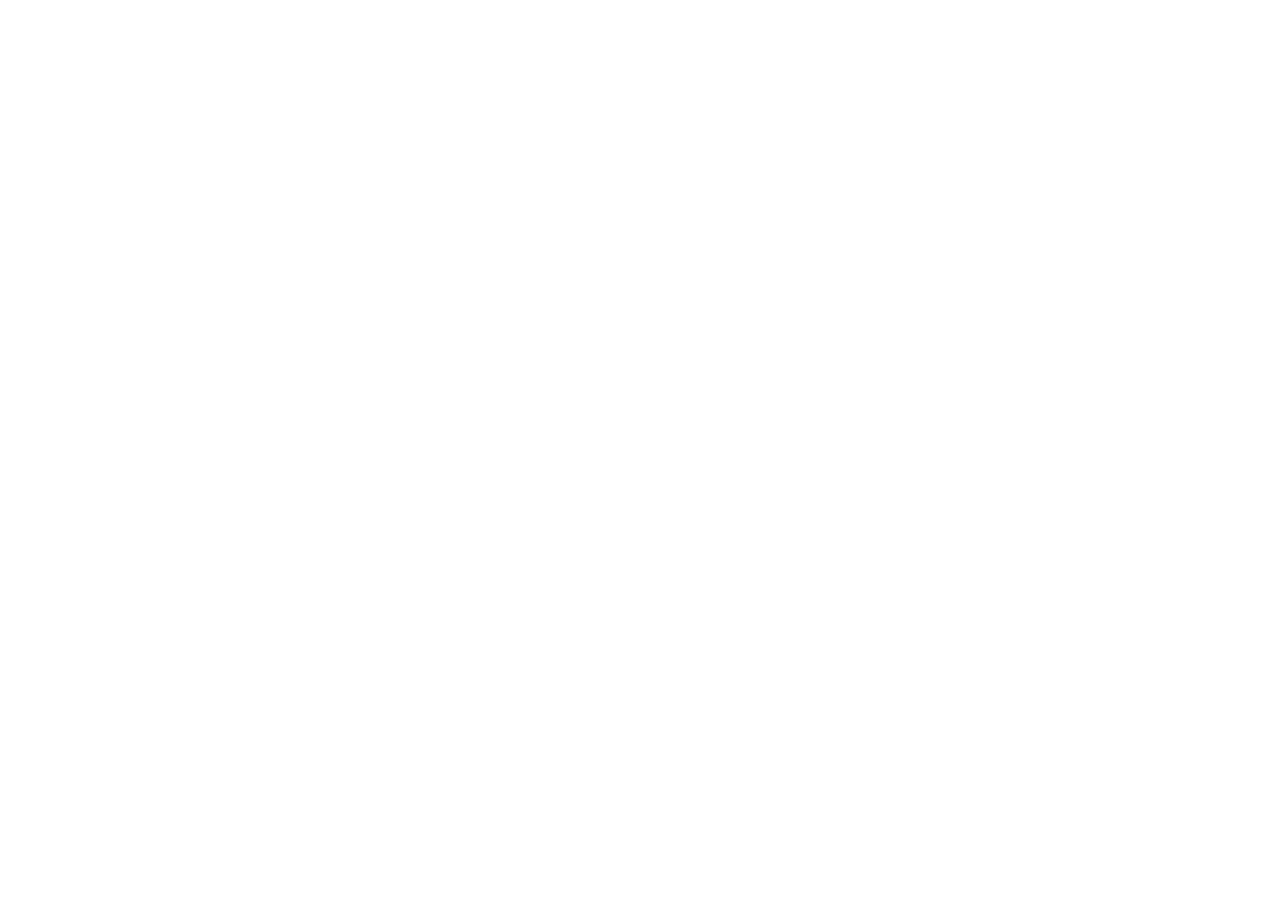
==== index.html @ b0dd4366 "initial commit" ====
<!DOCTYPE html>
<!--[if lt IE 7]>      <html class="no-js lt-ie9 lt-ie8 lt-ie7"> <![endif]-->
<!--[if IE 7]>         <html class="no-js lt-ie9 lt-ie8"> <![endif]-->
<!--[if IE 8]>         <html class="no-js lt-ie9"> <![endif]-->
<!--[if gt IE 8]>      <html class="no-js"> <!--<![endif]-->
<html>
    <head>
        <meta charset="utf-8">
        <meta http-equiv="X-UA-Compatible" content="IE=edge">
        <title></title>
        <meta name="description" content="">
        <meta name="viewport" content="width=device-width, initial-scale=1">
        <link rel="stylesheet" href="">
    </head>
    <body>
        <!--[if lt IE 7]>
            <p class="browsehappy">You are using an <strong>outdated</strong> browser. Please <a href="#">upgrade your browser</a> to improve your experience.</p>
        <![endif]-->
        
        <script src="" async defer></script>
    </body>
</html>
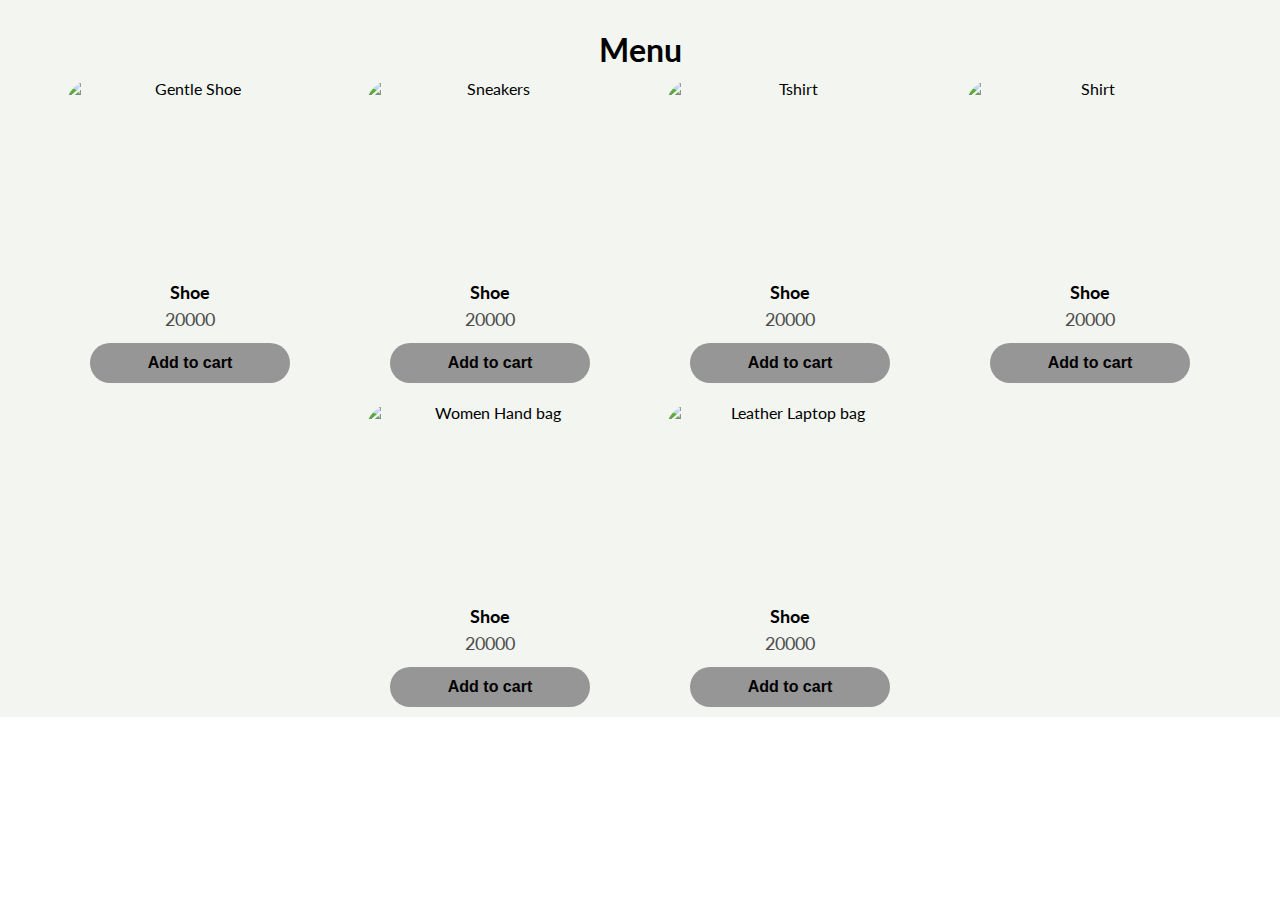
==== commit 347923e4: "Added shopping items" ====
--- a/index.html
+++ b/index.html
@@ -1,22 +1,79 @@
 <!DOCTYPE html>
-<!--[if lt IE 7]>      <html class="no-js lt-ie9 lt-ie8 lt-ie7"> <![endif]-->
-<!--[if IE 7]>         <html class="no-js lt-ie9 lt-ie8"> <![endif]-->
-<!--[if IE 8]>         <html class="no-js lt-ie9"> <![endif]-->
-<!--[if gt IE 8]>      <html class="no-js"> <!--<![endif]-->
 <html>
     <head>
         <meta charset="utf-8">
         <meta http-equiv="X-UA-Compatible" content="IE=edge">
-        <title></title>
-        <meta name="description" content="">
+        <title>Shopping cart</title>
+        <meta name="description" content="Shopping cart">
         <meta name="viewport" content="width=device-width, initial-scale=1">
-        <link rel="stylesheet" href="">
+        <link rel="preconnect" href="https://fonts.googleapis.com">
+<link rel="preconnect" href="https://fonts.gstatic.com" crossorigin>
+<link href="https://fonts.googleapis.com/css2?family=Lato:ital,wght@0,100;0,300;0,400;0,700;0,900;1,100;1,300;1,400;1,700;1,900&display=swap" rel="stylesheet">
+        <link rel="stylesheet" href="style.css">
     </head>
     <body>
-        <!--[if lt IE 7]>
-            <p class="browsehappy">You are using an <strong>outdated</strong> browser. Please <a href="#">upgrade your browser</a> to improve your experience.</p>
-        <![endif]-->
+        <main>
+            <h1>Menu</h1>
+            <div class="container">
+                <div id="menu">
+                    <div class="product">
+                        <div class="content">
+                            <img src="https://media.istockphoto.com/id/95001296/photo/leather-shoes.jpg?s=612x612&w=0&k=20&c=dwe7iuURKPzB2NIcCoqtkNFDlkoA_ZtOXfGXiGRBwEo=" alt="Gentle Shoe">
+                            <span class="name">Shoe</span> 
+                            <span class="price">20000</span>
+                        </div>
+                        <button type="submit" id="btn" class="btn">Add to cart</button>
+                    </div>
+
+                    <div class="product">
+                        <div class="content">
+                            <img src="https://images.pexels.com/photos/1464625/pexels-photo-1464625.jpeg?auto=compress&cs=tinysrgb&w=1260&h=750&dpr=2" alt="Sneakers">
+                            <span class="name">Shoe</span> 
+                            <span class="price">20000</span>
+                        </div>
+                        <button type="submit" id="btn" class="btn">Add to cart</button>
+                    </div>
+
+                    <div class="product">
+                        <div class="content">
+                            <img src="https://lp2.hm.com/hmgoepprod?set=quality%5B79%5D%2Csource%5B%2Fdd%2Fcf%2Fddcfe4e1b1313da86b059e70a1422ec4927aece3.jpg%5D%2Corigin%5Bdam%5D%2Ccategory%5Bmen_tshirtstanks_shortsleeve%5D%2Ctype%5BDESCRIPTIVESTILLLIFE%5D%2Cres%5Bm%5D%2Chmver%5B2%5D&call=url[file:/product/main]" alt="Tshirt">
+                            <span class="name">Shoe</span> 
+                            <span class="price">20000</span>
+                        </div>
+                        <button type="submit" id="btn" class="btn">Add to cart</button>
+                    </div>
+
+                    <div class="product">
+                        <div class="content">
+                            <img src="https://encrypted-tbn0.gstatic.com/images?q=tbn:ANd9GcRUBJun7wTGEr51v2Fm2H_oxu7fSc_wsBizew&usqp=CAU" alt="Shirt">
+                            <span class="name">Shoe</span> 
+                            <span class="price">20000</span>
+                        </div>
+                        <button type="submit" id="btn" class="btn">Add to cart</button>
+                    </div>
+
+                    <div class="product">
+                        <div class="content">
+                            <img src="https://images.pexels.com/photos/45981/pexels-photo-45981.jpeg?auto=compress&cs=tinysrgb&w=600&lazy=load" alt="Women Hand bag">
+                            <span class="name">Shoe</span> 
+                            <span class="price">20000</span>
+                        </div>
+                        <button type="submit" id="btn" class="btn">Add to cart</button>
+                    </div>
+
+                    <div class="product">
+                        <div class="content">
+                            <img src="https://images.pexels.com/photos/1152077/pexels-photo-1152077.jpeg?auto=compress&cs=tinysrgb&w=1260&h=750&dpr=2" alt="Leather Laptop bag">
+                            <span class="name">Shoe</span> 
+                            <span class="price">20000</span>
+                        </div>
+                        <button type="submit" id="btn" class="btn">Add to cart</button>
+                    </div>
+                    
+                </div>
+            </div>            
+        </main>        
         
-        <script src="" async defer></script>
+        <script src="app.js" async defer></script>
     </body>
 </html>--- a/style.css
+++ b/style.css
@@ -0,0 +1,91 @@
+* {
+    margin: 0;
+    padding: 0;
+}
+
+html {
+    scroll-behavior: smooth;
+}
+
+body {
+    font-size: 16px;
+    font-family: "Lato", sans-serif;
+    font-weight: 400;
+    font-style: normal;
+}
+
+main {
+    width: 100%;
+    text-align: center;
+    background-color: #f2f5f0;
+}
+
+main h1 {
+    font-size: 2em;
+    padding-top: 30px;
+}
+
+.container {
+    width: 100%;    
+}
+
+#menu {
+    width: 100%;
+    background-color: #f2f5f0;
+    display: flex;
+    flex-wrap: wrap;
+    justify-content: center;
+}
+
+.product {
+    width: 280px;
+    height: fit-content;    
+    padding: 10px;
+}
+
+.content {
+    display: flex;
+    flex-direction: column;
+    align-items: center;
+    transition: transform 0.3s ease;
+}
+
+.product:hover .content {
+    transform: translateY(-10px);
+}
+
+.name {
+    font-size: 1.1em;
+    font-weight: bold;
+    padding: 3px;
+}
+
+.price {
+    font-size: 1.1em;
+    color: #4e4d4d;
+    padding: 3px;
+}
+
+.product img {
+    width: 250px;
+    height: 200px;
+    object-fit: cover;
+    border-radius: 30px;
+}
+
+.btn {
+    width: 200px;
+    height: 40px;
+    margin-top: 10px;
+    border-radius: 30px;
+    border: none;
+    font-size: 1em;
+    font-weight: bold;
+    background-color: #979696;
+    transition: background-color 0.3s ease, color 0.3s ease;
+}
+
+.btn:hover {
+    background-color: #000;
+    color: #f2f5f0;
+}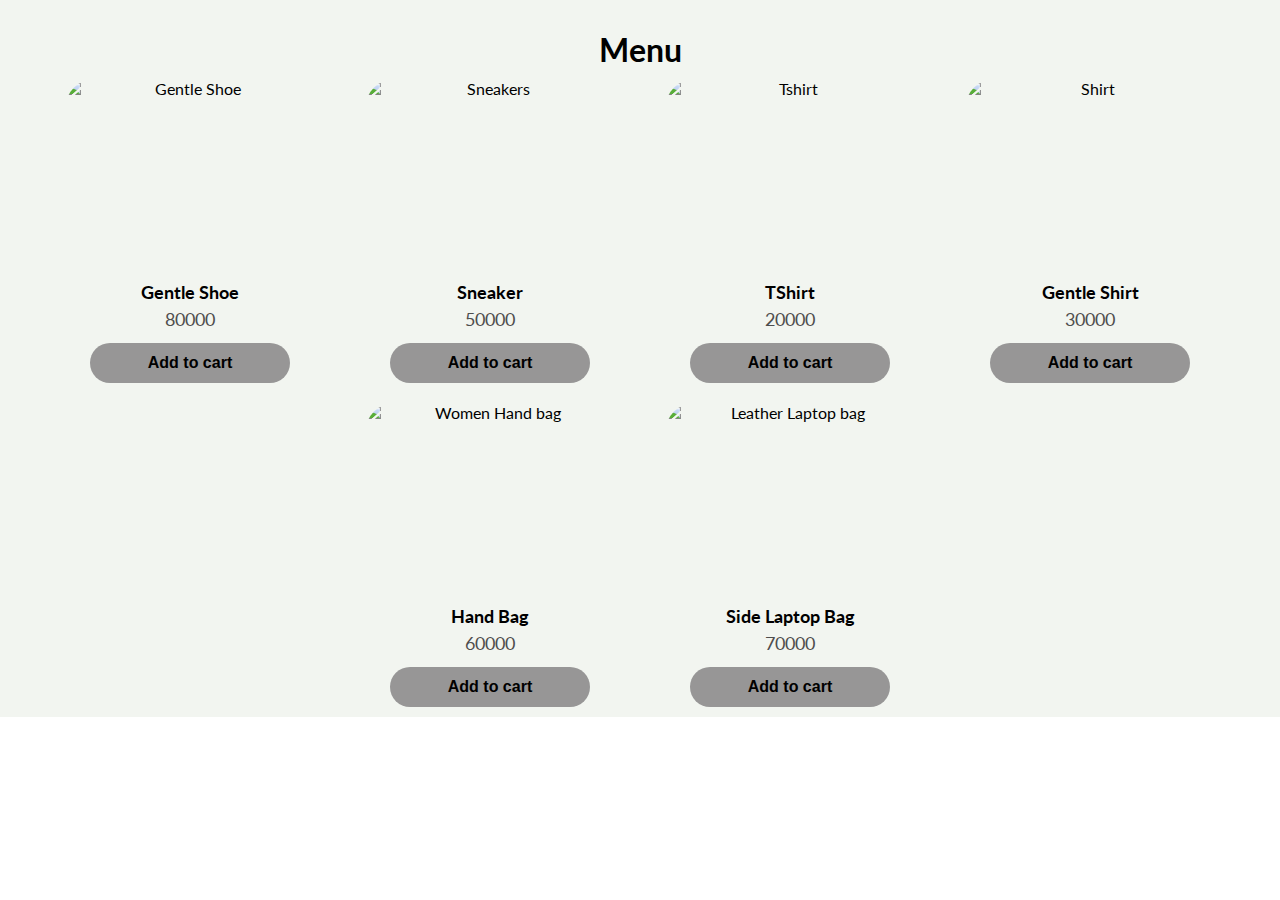
==== commit 98d8e3be: "initial commit" ====
--- a/index.html
+++ b/index.html
@@ -7,8 +7,8 @@
         <meta name="description" content="Shopping cart">
         <meta name="viewport" content="width=device-width, initial-scale=1">
         <link rel="preconnect" href="https://fonts.googleapis.com">
-<link rel="preconnect" href="https://fonts.gstatic.com" crossorigin>
-<link href="https://fonts.googleapis.com/css2?family=Lato:ital,wght@0,100;0,300;0,400;0,700;0,900;1,100;1,300;1,400;1,700;1,900&display=swap" rel="stylesheet">
+        <link rel="preconnect" href="https://fonts.gstatic.com" crossorigin>
+        <link href="https://fonts.googleapis.com/css2?family=Lato:ital,wght@0,100;0,300;0,400;0,700;0,900;1,100;1,300;1,400;1,700;1,900&display=swap" rel="stylesheet">
         <link rel="stylesheet" href="style.css">
     </head>
     <body>
@@ -19,8 +19,8 @@
                     <div class="product">
                         <div class="content">
                             <img src="https://media.istockphoto.com/id/95001296/photo/leather-shoes.jpg?s=612x612&w=0&k=20&c=dwe7iuURKPzB2NIcCoqtkNFDlkoA_ZtOXfGXiGRBwEo=" alt="Gentle Shoe">
-                            <span class="name">Shoe</span> 
-                            <span class="price">20000</span>
+                            <span class="name">Gentle Shoe</span> 
+                            <span class="price">80000</span>
                         </div>
                         <button type="submit" id="btn" class="btn">Add to cart</button>
                     </div>
@@ -28,8 +28,8 @@
                     <div class="product">
                         <div class="content">
                             <img src="https://images.pexels.com/photos/1464625/pexels-photo-1464625.jpeg?auto=compress&cs=tinysrgb&w=1260&h=750&dpr=2" alt="Sneakers">
-                            <span class="name">Shoe</span> 
-                            <span class="price">20000</span>
+                            <span class="name">Sneaker</span> 
+                            <span class="price">50000</span>
                         </div>
                         <button type="submit" id="btn" class="btn">Add to cart</button>
                     </div>
@@ -37,7 +37,7 @@
                     <div class="product">
                         <div class="content">
                             <img src="https://lp2.hm.com/hmgoepprod?set=quality%5B79%5D%2Csource%5B%2Fdd%2Fcf%2Fddcfe4e1b1313da86b059e70a1422ec4927aece3.jpg%5D%2Corigin%5Bdam%5D%2Ccategory%5Bmen_tshirtstanks_shortsleeve%5D%2Ctype%5BDESCRIPTIVESTILLLIFE%5D%2Cres%5Bm%5D%2Chmver%5B2%5D&call=url[file:/product/main]" alt="Tshirt">
-                            <span class="name">Shoe</span> 
+                            <span class="name">TShirt</span> 
                             <span class="price">20000</span>
                         </div>
                         <button type="submit" id="btn" class="btn">Add to cart</button>
@@ -46,8 +46,8 @@
                     <div class="product">
                         <div class="content">
                             <img src="https://encrypted-tbn0.gstatic.com/images?q=tbn:ANd9GcRUBJun7wTGEr51v2Fm2H_oxu7fSc_wsBizew&usqp=CAU" alt="Shirt">
-                            <span class="name">Shoe</span> 
-                            <span class="price">20000</span>
+                            <span class="name">Gentle Shirt</span> 
+                            <span class="price">30000</span>
                         </div>
                         <button type="submit" id="btn" class="btn">Add to cart</button>
                     </div>
@@ -55,8 +55,8 @@
                     <div class="product">
                         <div class="content">
                             <img src="https://images.pexels.com/photos/45981/pexels-photo-45981.jpeg?auto=compress&cs=tinysrgb&w=600&lazy=load" alt="Women Hand bag">
-                            <span class="name">Shoe</span> 
-                            <span class="price">20000</span>
+                            <span class="name">Hand Bag</span> 
+                            <span class="price">60000</span>
                         </div>
                         <button type="submit" id="btn" class="btn">Add to cart</button>
                     </div>
@@ -64,14 +64,17 @@
                     <div class="product">
                         <div class="content">
                             <img src="https://images.pexels.com/photos/1152077/pexels-photo-1152077.jpeg?auto=compress&cs=tinysrgb&w=1260&h=750&dpr=2" alt="Leather Laptop bag">
-                            <span class="name">Shoe</span> 
-                            <span class="price">20000</span>
+                            <span class="name">Side Laptop Bag</span> 
+                            <span class="price">70000</span>
                         </div>
                         <button type="submit" id="btn" class="btn">Add to cart</button>
                     </div>
                     
                 </div>
-            </div>            
+            </div>  
+            <div id="cart">
+
+            </div>          
         </main>        
         
         <script src="app.js" async defer></script>
--- a/style.css
+++ b/style.css
@@ -14,6 +14,7 @@
     font-style: normal;
 }
 
+  /* Main body */
 main {
     width: 100%;
     text-align: center;
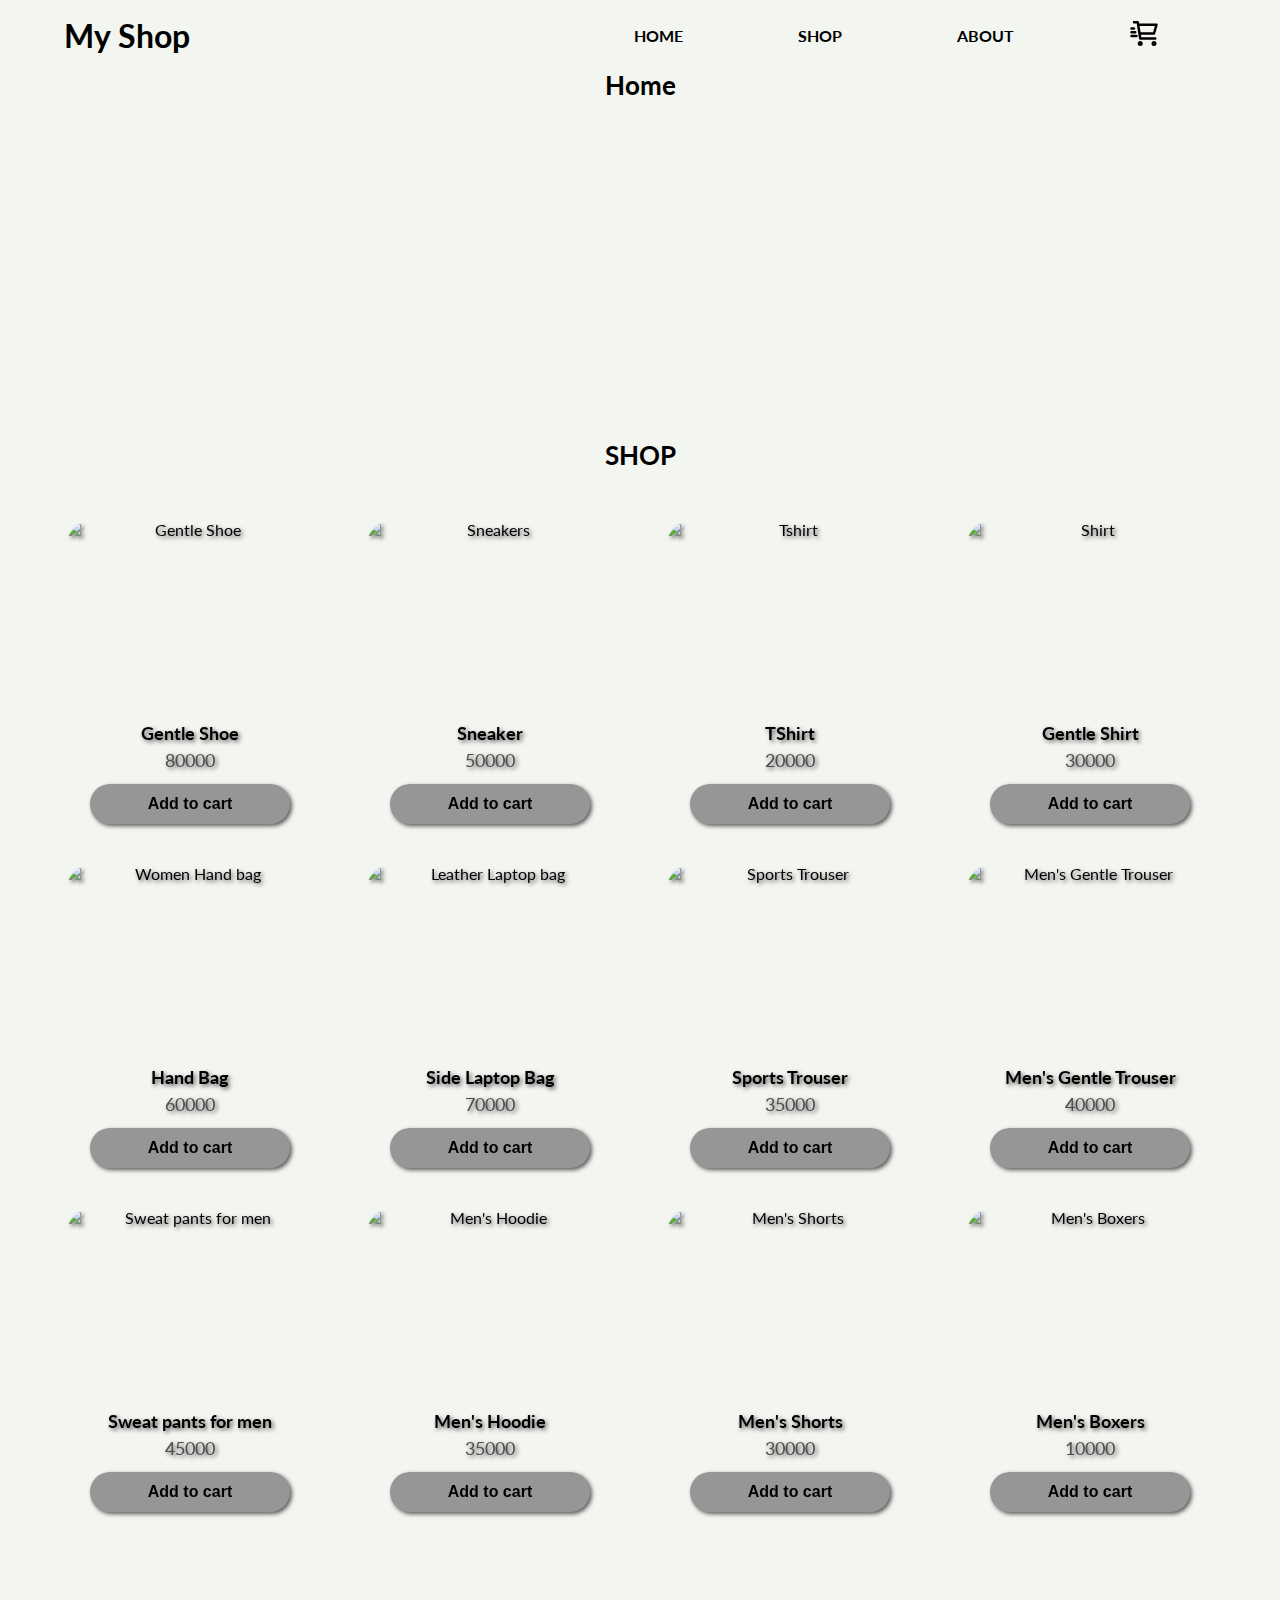
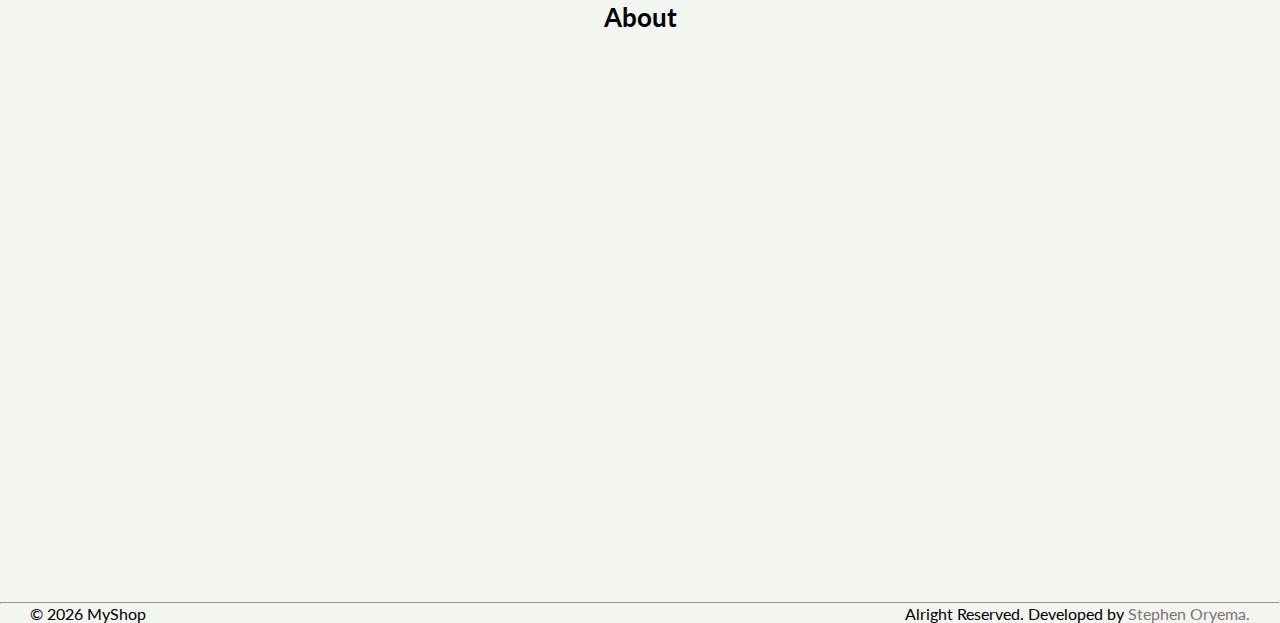
==== commit b4b73a08: "initial commit" ====
--- a/index.html
+++ b/index.html
@@ -12,8 +12,25 @@
         <link rel="stylesheet" href="style.css">
     </head>
     <body>
+        <header>
+            <a href="#">
+                <h1>My Shop</h1>
+            </a>
+            <nav>
+                <ul>
+                    <li><a href="#home">Home</a></li>
+                    <li><a href="#shop">Shop</a></li>
+                    <li><a href="#about">About</a></li>
+                    <li><a href="cart.html"><img src="images/cart-shopping-fast-svgrepo-com.svg" alt="Shopping Cart" id="cart-logo"></a></li>
+                </ul>
+            </nav>
+        </header>
         <main>
-            <h1>Menu</h1>
+            <section id="home">
+                <h1>Home</h1>
+            </section>
+            <section id="shop">
+                <h1 id="title">Shop</h1>
             <div class="container">
                 <div id="menu">
                     <div class="product">
@@ -36,7 +53,7 @@
 
                     <div class="product">
                         <div class="content">
-                            <img src="https://lp2.hm.com/hmgoepprod?set=quality%5B79%5D%2Csource%5B%2Fdd%2Fcf%2Fddcfe4e1b1313da86b059e70a1422ec4927aece3.jpg%5D%2Corigin%5Bdam%5D%2Ccategory%5Bmen_tshirtstanks_shortsleeve%5D%2Ctype%5BDESCRIPTIVESTILLLIFE%5D%2Cres%5Bm%5D%2Chmver%5B2%5D&call=url[file:/product/main]" alt="Tshirt">
+                            <img src="https://encrypted-tbn0.gstatic.com/images?q=tbn:ANd9GcTCMC3ecmlvhEZz794gW0ZSSQZ42uUqNUv3qOWPwxYLo5Wjdv0Y0bSYfC2Pb362YnKyWzA&usqp=CAU" alt="Tshirt">
                             <span class="name">TShirt</span> 
                             <span class="price">20000</span>
                         </div>
@@ -69,13 +86,79 @@
                         </div>
                         <button type="submit" id="btn" class="btn">Add to cart</button>
                     </div>
+
+                    <div class="product">
+                        <div class="content">
+                            <img src="https://encrypted-tbn0.gstatic.com/images?q=tbn:ANd9GcSctmv6Fu71hjjcAsKQCGtpNp01PK4ppFrtphWEbONCiWr7vNtXZoAlnK-tVqn8iVWqdb4&usqp=CAU" alt="Sports Trouser">
+                            <span class="name">Sports Trouser</span> 
+                            <span class="price">35000</span>
+                        </div>
+                        <button type="submit" id="btn" class="btn">Add to cart</button>
+                    </div>
+
+                    <div class="product">
+                        <div class="content">
+                            <img src="https://encrypted-tbn0.gstatic.com/images?q=tbn:ANd9GcRc_FccMxRA_VoHRPsb6cYcEsSt-iVpShY9jg&usqp=CAU" alt="Men's Gentle Trouser">
+                            <span class="name">Men's Gentle Trouser</span> 
+                            <span class="price">40000</span>
+                        </div>
+                        <button type="submit" id="btn" class="btn">Add to cart</button>
+                    </div>
+
+                    <div class="product">
+                        <div class="content">
+                            <img src="https://encrypted-tbn0.gstatic.com/images?q=tbn:ANd9GcQu2zQRPgCaWMhx92bjV1mGgveylIexXu4BfobTs7_-Kwboa0N39dXYC_NOu3dsA5xP3tI&usqp=CAU" alt="Sweat pants for men">
+                            <span class="name">Sweat pants for men</span> 
+                            <span class="price">45000</span>
+                        </div>
+                        <button type="submit" id="btn" class="btn">Add to cart</button>
+                    </div>
+
+                    <div class="product">
+                        <div class="content">
+                            <img src="https://i5.walmartimages.com/seo/adviicd-Men-s-Fashion-Hoodies-Sweatshirts-Alt-Hoodie-Mens-Fall-Winter-Leisure-Travel-Plus-Size-Solid-Color-Loose-Hooded-Giant-Sweatshirt-Blanket_edcb2f0e-583d-4635-b261-2583cfa07993.4f537d88ce154f72c0a44917578dce6d.jpeg" alt="Men's Hoodie">
+                            <span class="name">Men's Hoodie</span> 
+                            <span class="price">35000</span>
+                        </div>
+                        <button type="submit" id="btn" class="btn">Add to cart</button>
+                    </div>
+
+                    <div class="product">
+                        <div class="content">
+                            <img src="https://encrypted-tbn0.gstatic.com/images?q=tbn:ANd9GcR13PQmZKAmXLnXtDsiFpa1T76lN-msSeHRCEO3bQ6cFKCVfIm8-s2bARSCpwzgHEVxt2U&usqp=CAU" alt="Men's Shorts">
+                            <span class="name">Men's Shorts</span> 
+                            <span class="price">30000</span>
+                        </div>
+                        <button type="submit" id="btn" class="btn">Add to cart</button>
+                    </div>
+
+                    <div class="product">
+                        <div class="content">
+                            <img src="https://encrypted-tbn0.gstatic.com/images?q=tbn:ANd9GcQV1S6twKKXwKZhdrloLHbFe3uY3zYwjWJ00A&usqp=CAU" alt="Men's Boxers">
+                            <span class="name">Men's Boxers</span> 
+                            <span class="price">10000</span>
+                        </div>
+                        <button type="submit" id="btn" class="btn">Add to cart</button>
+                    </div>
                     
                 </div>
-            </div>  
-            <div id="cart">
-
-            </div>          
-        </main>        
+            </div>           
+            </section>
+            <section id="about">
+                <h1>About</h1>
+            </section>
+        </main>  
+        <hr> 
+        <footer>
+            <div>
+                <span>&copy; </span>
+                <span id="year"></span>
+            </div>
+            <div>
+                <span>Alright Reserved.</span>
+                <span>Developed by <a href="http://oryemasteph.netlify.app" target="_blank">Stephen Oryema.</a></span>
+            </div>
+        </footer>     
         
         <script src="app.js" async defer></script>
     </body>
--- a/style.css
+++ b/style.css
@@ -12,18 +12,85 @@
     font-family: "Lato", sans-serif;
     font-weight: 400;
     font-style: normal;
+    width: 100%;
+}
+
+header{
+    width: 100%;
+    height: 70px;
+    display: flex;
+    justify-content: space-around;
+    align-items: center;
+    position: fixed;
+    z-index: 99;
+    opacity: 1;
+    background-color: #f2f5f0;
+}
+
+header > a{
+    width: 30%;
+    text-align: left;
+    text-decoration: none;
+    color: #000;
+    cursor: pointer;
+}
+
+nav{
+    width: 50%;  
+    float: right;  
+}
+
+ul{
+    display: flex;
+    justify-content: space-around;
+    align-items: center;
+    
+}
+
+ul li{
+    list-style: none;
+    cursor: pointer;
+}
+
+ul li a{
+    text-decoration: none;
+    font-size: 1em;
+    text-transform: uppercase;
+    font-weight: bold;
+    color: #000;
+}
+
+#cart-logo{
+    width: 30px;
+    height: 53px;
 }
 
   /* Main body */
+  /* Home */
+#home{
+    width: 100%;
+    height: 300px;
+    padding-top: 70px;    
+}
+
+#home h1{
+    font-size: 1.6em;
+}
+
+  /* Shop */
 main {
     width: 100%;
     text-align: center;
     background-color: #f2f5f0;
 }
 
-main h1 {
-    font-size: 2em;
-    padding-top: 30px;
+main #title {
+    font-size: 1.6em;
+    padding-top: 70px;
+    padding-bottom: 30px;
+    text-transform: uppercase;
+    font-weight: bold;
+    text-align: center;
 }
 
 .container {
@@ -41,7 +108,8 @@
 .product {
     width: 280px;
     height: fit-content;    
-    padding: 10px;
+    padding: 20px 10px; 
+    filter: drop-shadow(2px 2px 2px #585858);
 }
 
 .content {
@@ -49,10 +117,12 @@
     flex-direction: column;
     align-items: center;
     transition: transform 0.3s ease;
+    
 }
 
 .product:hover .content {
     transform: translateY(-10px);
+    cursor: pointer;
 }
 
 .name {
@@ -82,6 +152,7 @@
     border: none;
     font-size: 1em;
     font-weight: bold;
+    cursor: pointer;
     background-color: #979696;
     transition: background-color 0.3s ease, color 0.3s ease;
 }
@@ -89,4 +160,68 @@
 .btn:hover {
     background-color: #000;
     color: #f2f5f0;
+}
+
+/* About */
+#about{
+    width: 100%;
+    height: 600px;
+    padding-top: 70px;    
+}
+
+#about h1{
+    font-size: 1.6em;
+}
+
+/* Cart */
+.cart-img{
+    width: 100px;
+    height: 100px;
+}
+
+
+/* Footer */
+footer{
+    width: 100%;
+    height: fit-content;
+    display: flex;
+    justify-content: space-between;
+    align-items: center;
+    background-color: #f2f5f0;
+}
+
+footer div{
+    padding: 0 30px;
+}
+
+footer div span a{
+    text-decoration: none;
+    color: #7e7373;
+    cursor: pointer;
+}
+
+footer > div > span a:hover{
+    color: #000;
+}
+
+/* Media Query */
+@media screen and (max-width: 600px) {
+    .product {
+        width: 350px;
+    }
+
+    .product img {
+        width: 100%;
+        height: 250px;
+    }
+
+    footer{
+        display: flex;
+        flex-direction: column;
+        align-items: center;
+    }
+
+    footer div{
+        padding: 10px;
+    }
 }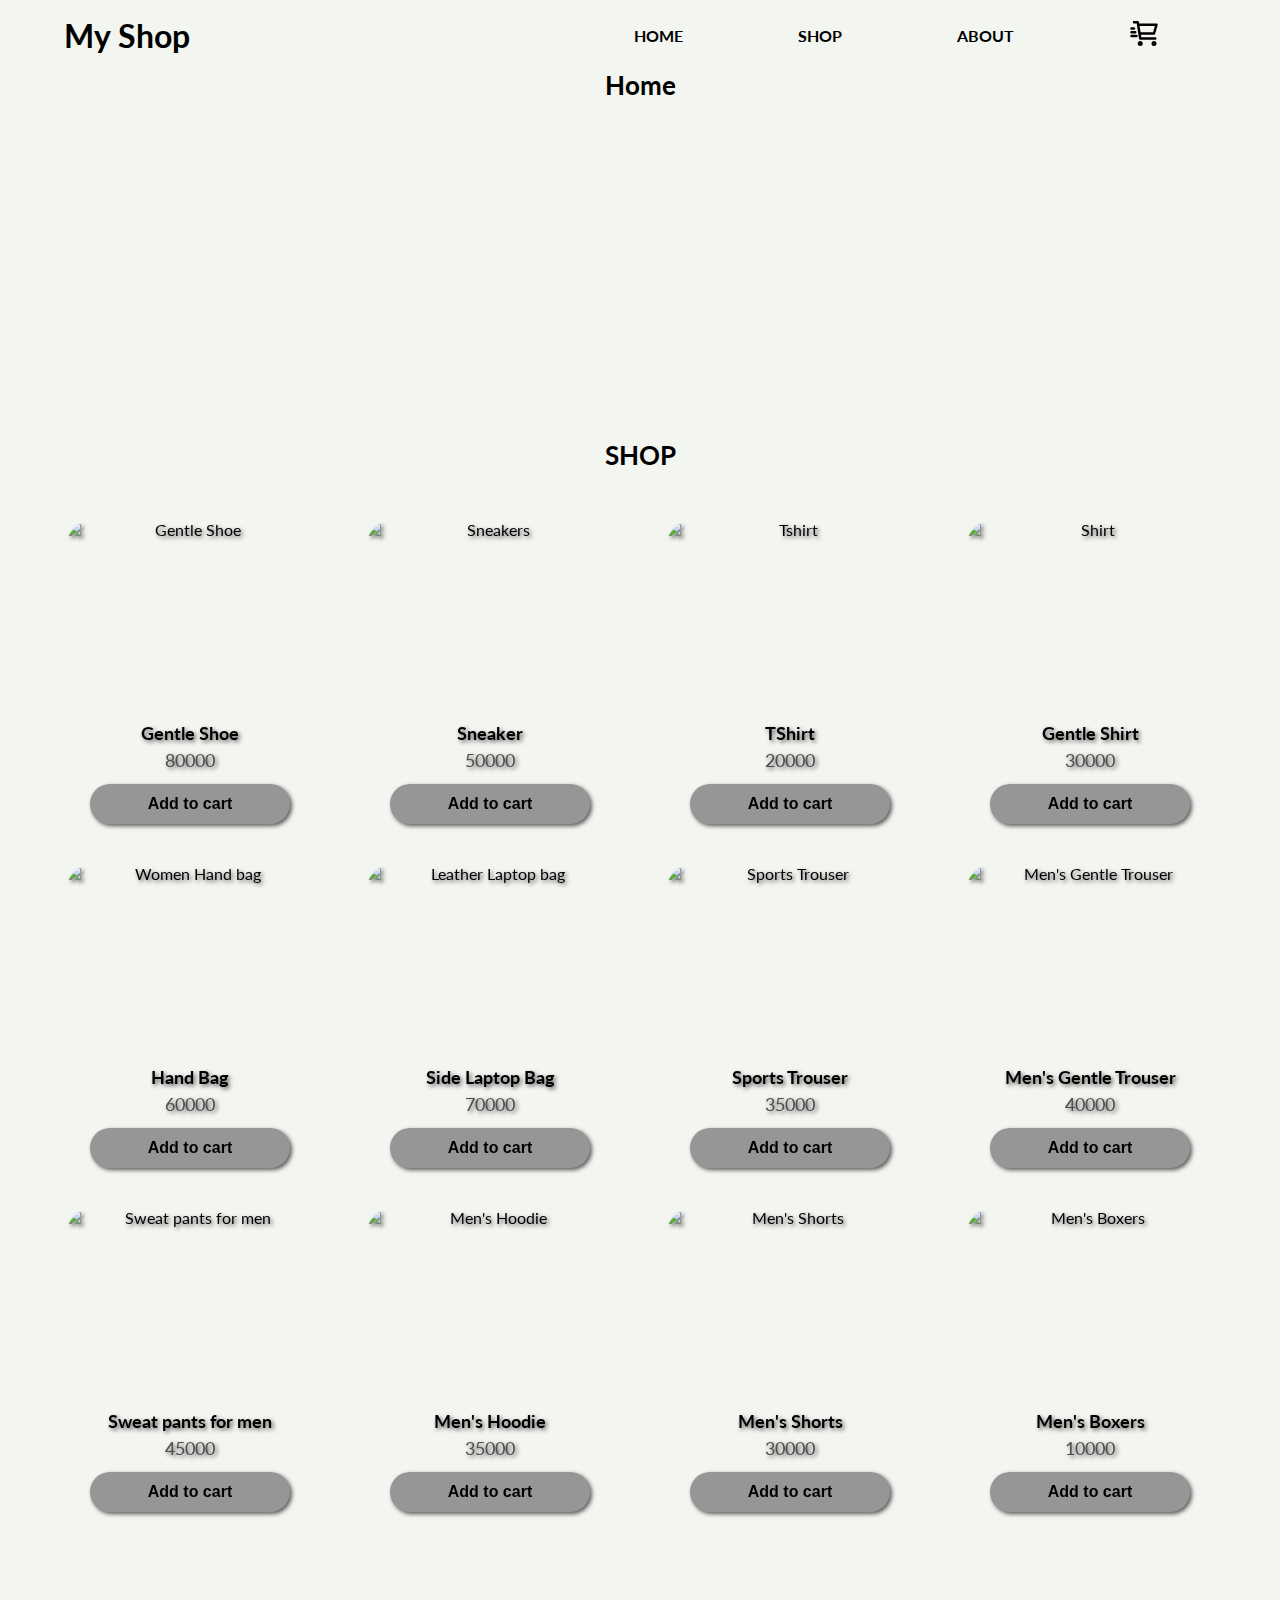
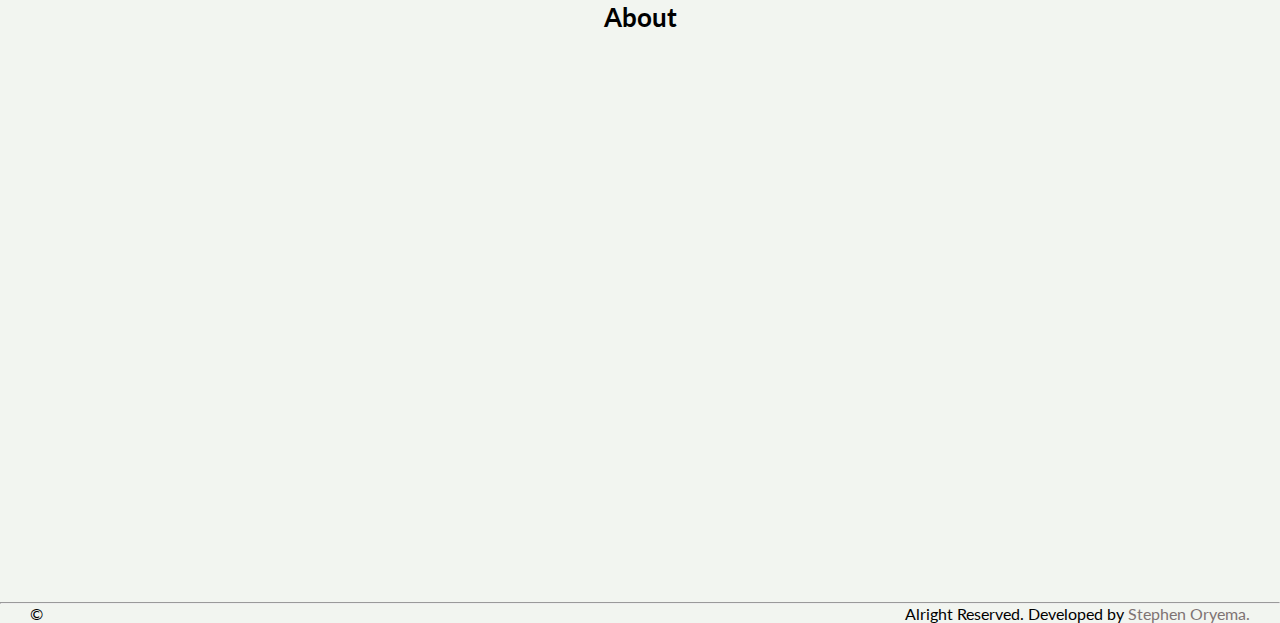
==== commit 596241a9: "initial commit" ====
--- a/index.html
+++ b/index.html
@@ -39,7 +39,7 @@
                             <span class="name">Gentle Shoe</span> 
                             <span class="price">80000</span>
                         </div>
-                        <button type="submit" id="btn" class="btn">Add to cart</button>
+                        <button type="submit" class="btn">Add to cart</button>
                     </div>
 
                     <div class="product">
--- a/style.css
+++ b/style.css
@@ -174,6 +174,12 @@
 }
 
 /* Cart */
+
+#cart{
+    width: 800px;
+    height: 300px;
+    background-color: #f2f5f0;
+}
 .cart-img{
     width: 100px;
     height: 100px;
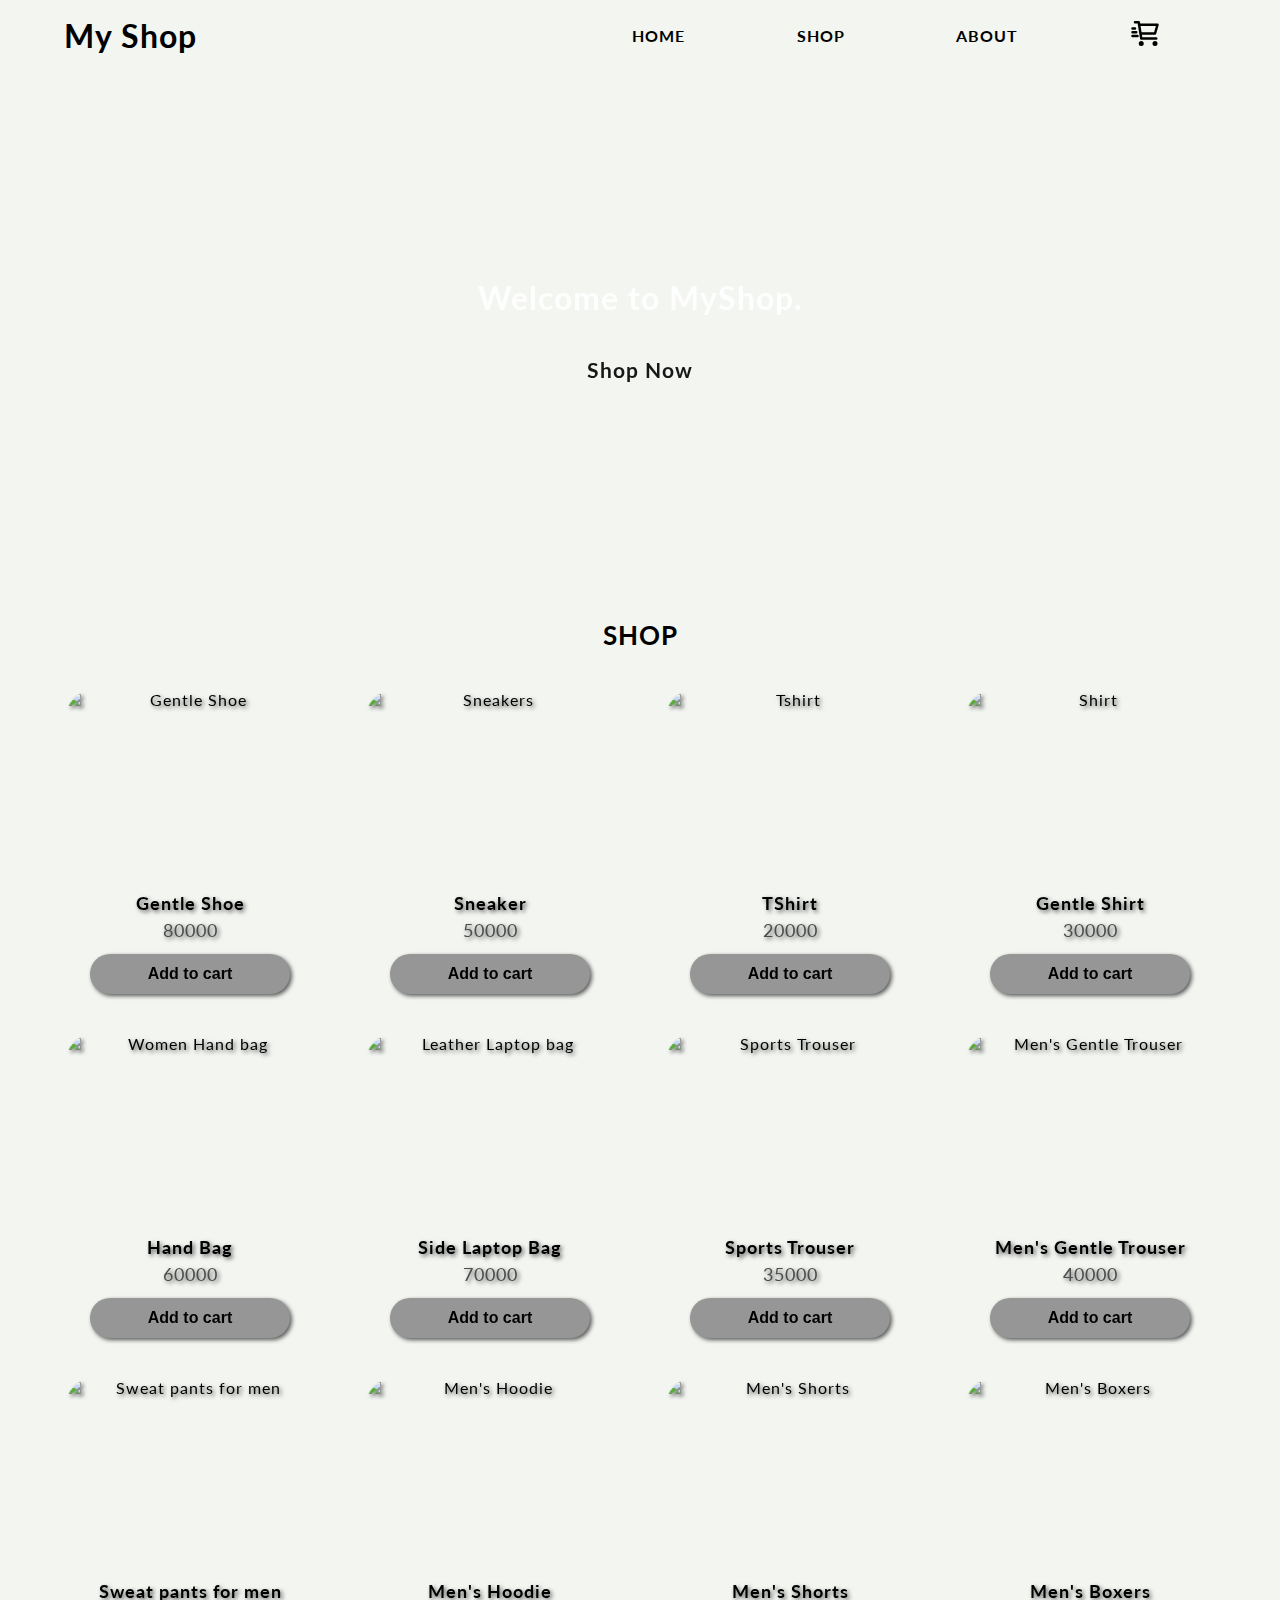
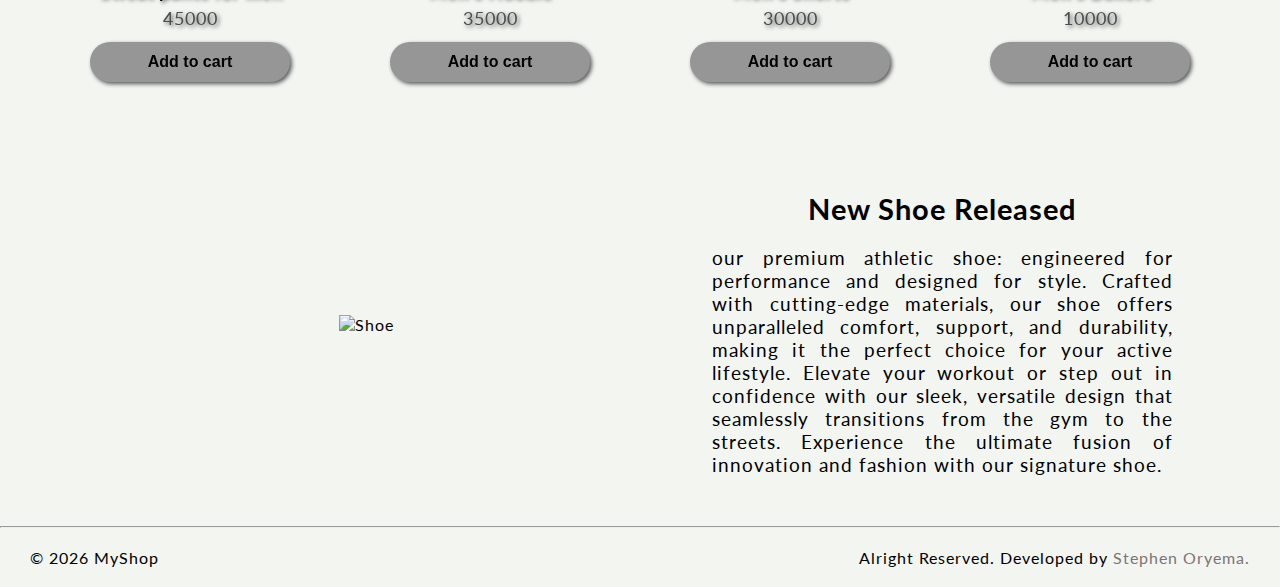
==== commit 50bd16e5: "Updated files" ====
--- a/index.html
+++ b/index.html
@@ -27,7 +27,8 @@
         </header>
         <main>
             <section id="home">
-                <h1>Home</h1>
+                <h1>Welcome to MyShop.</h1>
+                <a href="#shop" id="home-btn">Shop Now</a>
             </section>
             <section id="shop">
                 <h1 id="title">Shop</h1>
@@ -145,7 +146,24 @@
             </div>           
             </section>
             <section id="about">
-                <h1>About</h1>
+                <div class="about-container">
+                    <div class="about-img">
+                        <img src="https://images.pexels.com/photos/1464625/pexels-photo-1464625.jpeg?auto=compress&cs=tinysrgb&w=1260&h=750&dpr=2" alt="Shoe">
+                    </div>
+                    <div class="about-desc">
+                        <h2>New Shoe Released</h2>
+                        <p>
+                            our premium athletic shoe: engineered for performance
+                             and designed for style. Crafted with cutting-edge materials,
+                              our shoe offers unparalleled comfort, support, and durability,
+                               making it the perfect choice for your active lifestyle. 
+                               Elevate your workout or step out in confidence with our sleek,
+                                versatile design that seamlessly transitions from the gym to
+                                 the streets. Experience the ultimate fusion of innovation 
+                                 and fashion with our signature shoe.
+                        </p>
+                    </div>                   
+                </div>
             </section>
         </main>  
         <hr> 
--- a/style.css
+++ b/style.css
@@ -13,6 +13,7 @@
     font-weight: 400;
     font-style: normal;
     width: 100%;
+    letter-spacing: 1px;
 }
 
 header{
@@ -69,12 +70,43 @@
   /* Home */
 #home{
     width: 100%;
-    height: 300px;
-    padding-top: 70px;    
+    height: 500px;
+    padding-top: 70px;  
+    background: url(https://images.unsplash.com/photo-1557821552-17105176677c?q=80&w=1932&auto=format&fit=crop&ixlib=rb-4.0.3&ixid=M3wxMjA3fDB8MHxwaG90by1wYWdlfHx8fGVufDB8fHx8fA%3D%3D);
+    background-size: cover;
+    background-position: center;
+    opacity: 0.9; 
+    display: flex;
+    flex-direction: column;
+    justify-content: center;
+    align-items: center;
+
 }
 
 #home h1{
-    font-size: 1.6em;
+    font-size: 2em;
+    padding: 30px;
+    color: #fff;
+}
+
+#home a{
+    text-decoration: none;
+    font-size: 1.3em;
+    color: #000;
+    width: 150px;
+    text-align: center;
+    padding: 10px;
+    border-radius: 30px;
+    border: none;
+    font-weight: bold;
+    cursor: pointer;
+    background-color: #f2f5f0;
+    transition: background-color 0.3s ease, color 0.3s ease;
+}
+
+#home a:hover{
+    color: #fff;
+    background-color: #000;
 }
 
   /* Shop */
@@ -86,8 +118,8 @@
 
 main #title {
     font-size: 1.6em;
-    padding-top: 70px;
-    padding-bottom: 30px;
+    padding-top: 50px;
+    padding-bottom: 20px;
     text-transform: uppercase;
     font-weight: bold;
     text-align: center;
@@ -144,7 +176,7 @@
     border-radius: 30px;
 }
 
-.btn {
+.btn{
     width: 200px;
     height: 40px;
     margin-top: 10px;
@@ -165,26 +197,114 @@
 /* About */
 #about{
     width: 100%;
-    height: 600px;
-    padding-top: 70px;    
-}
-
-#about h1{
+    height: fit-content;
+    padding-top: 70px;  
+    padding-bottom: 50px;  
+}
+
+.about-container{
+    width: 90%;
+    height: fit-content;
+    display: flex;
+    flex-wrap: wrap;
+    margin: auto;
+}
+
+.about-img{
+    width: 45%;
+    margin: auto;
+}
+
+.about-img img{
+    width: 90%;
+}
+
+.about-desc{
+    width: 40%;
+    margin: auto;
+}
+
+.about-desc p{
+    text-align: justify;
+    font-size: 1.2em;
+}
+
+.about-desc h2{
+    text-align: center;
+    font-size: 1.8em;
+    padding: 20px;
+}
+
+
+/* Cart */
+
+#cart-container{
+    width: 60%;
+    margin: auto;
+    padding-top: 80px;
+    padding-bottom: 30px;
+    height: fit-content;
+    background-color: #fff;
+}
+
+#cart-container h1{
+    padding: 30px;
     font-size: 1.6em;
 }
 
-/* Cart */
-
 #cart{
-    width: 800px;
-    height: 300px;
-    background-color: #f2f5f0;
+    width: 100%;
+}
+
+.cart-item, .cart-title{
+    display: flex;
+    justify-content: space-around;
+    align-items: center;
+    padding: 10px;
+    margin-left: 0;
+}
+.cart-header{
+    font-size: 1.1em;
+    font-weight: bold;
 }
 .cart-img{
     width: 100px;
     height: 100px;
 }
 
+.cart-para{
+    font-size: 0.9em;
+    color: #000;
+}
+
+.qty{
+    width: 70px;
+}
+
+.delete-btn{
+    border: none;
+    width: 20px;
+    background: none;
+    cursor: pointer;
+}
+
+#order-btn{
+    width: 150px;
+    height: 30px;
+    margin-top: 10px;
+    border-radius: 30px;
+    border: none;
+    font-size: 1em;
+    font-weight: bold;
+    cursor: pointer;
+    background-color: #979696;
+    transition: background-color 0.3s ease, color 0.3s ease;
+}
+
+#order-btn:hover{
+    background-color: #000;
+    color: #f2f5f0;
+}
 
 /* Footer */
 footer{
@@ -194,6 +314,7 @@
     justify-content: space-between;
     align-items: center;
     background-color: #f2f5f0;
+    padding: 20px 0;
 }
 
 footer div{
@@ -212,6 +333,15 @@
 
 /* Media Query */
 @media screen and (max-width: 600px) {
+    ul li a{
+        font-size: 0.8em;
+    }
+    
+    #cart-logo{
+        width: 25px;
+        height: 30px;
+    }
+
     .product {
         width: 350px;
     }
@@ -220,6 +350,7 @@
         width: 100%;
         height: 250px;
     }
+
 
     footer{
         display: flex;
@@ -230,4 +361,46 @@
     footer div{
         padding: 10px;
     }
+}
+
+@media screen and (max-width: 900px) {
+    #cart-container{
+        width: 90%;
+        margin: auto;
+    }
+
+    .about-container{
+        width: 95%;
+        margin: auto;
+        height: fit-content;
+        display: flex;
+        flex-direction: column;
+    }
+
+    .about-img{
+        width: 90%;
+        margin: auto;
+    }
+    
+    .about-img img{
+        width: 100%;
+        margin: auto;
+    }
+    
+    .about-desc{
+        width: 90%;
+        margin: auto;
+    }
+    
+    .about-desc p{
+        text-align: justify;
+        font-size: 1.2em;
+    }
+    
+    .about-desc h2{
+        text-align: center;
+        font-size: 1.8em;
+        padding: 20px;
+    }
+
 }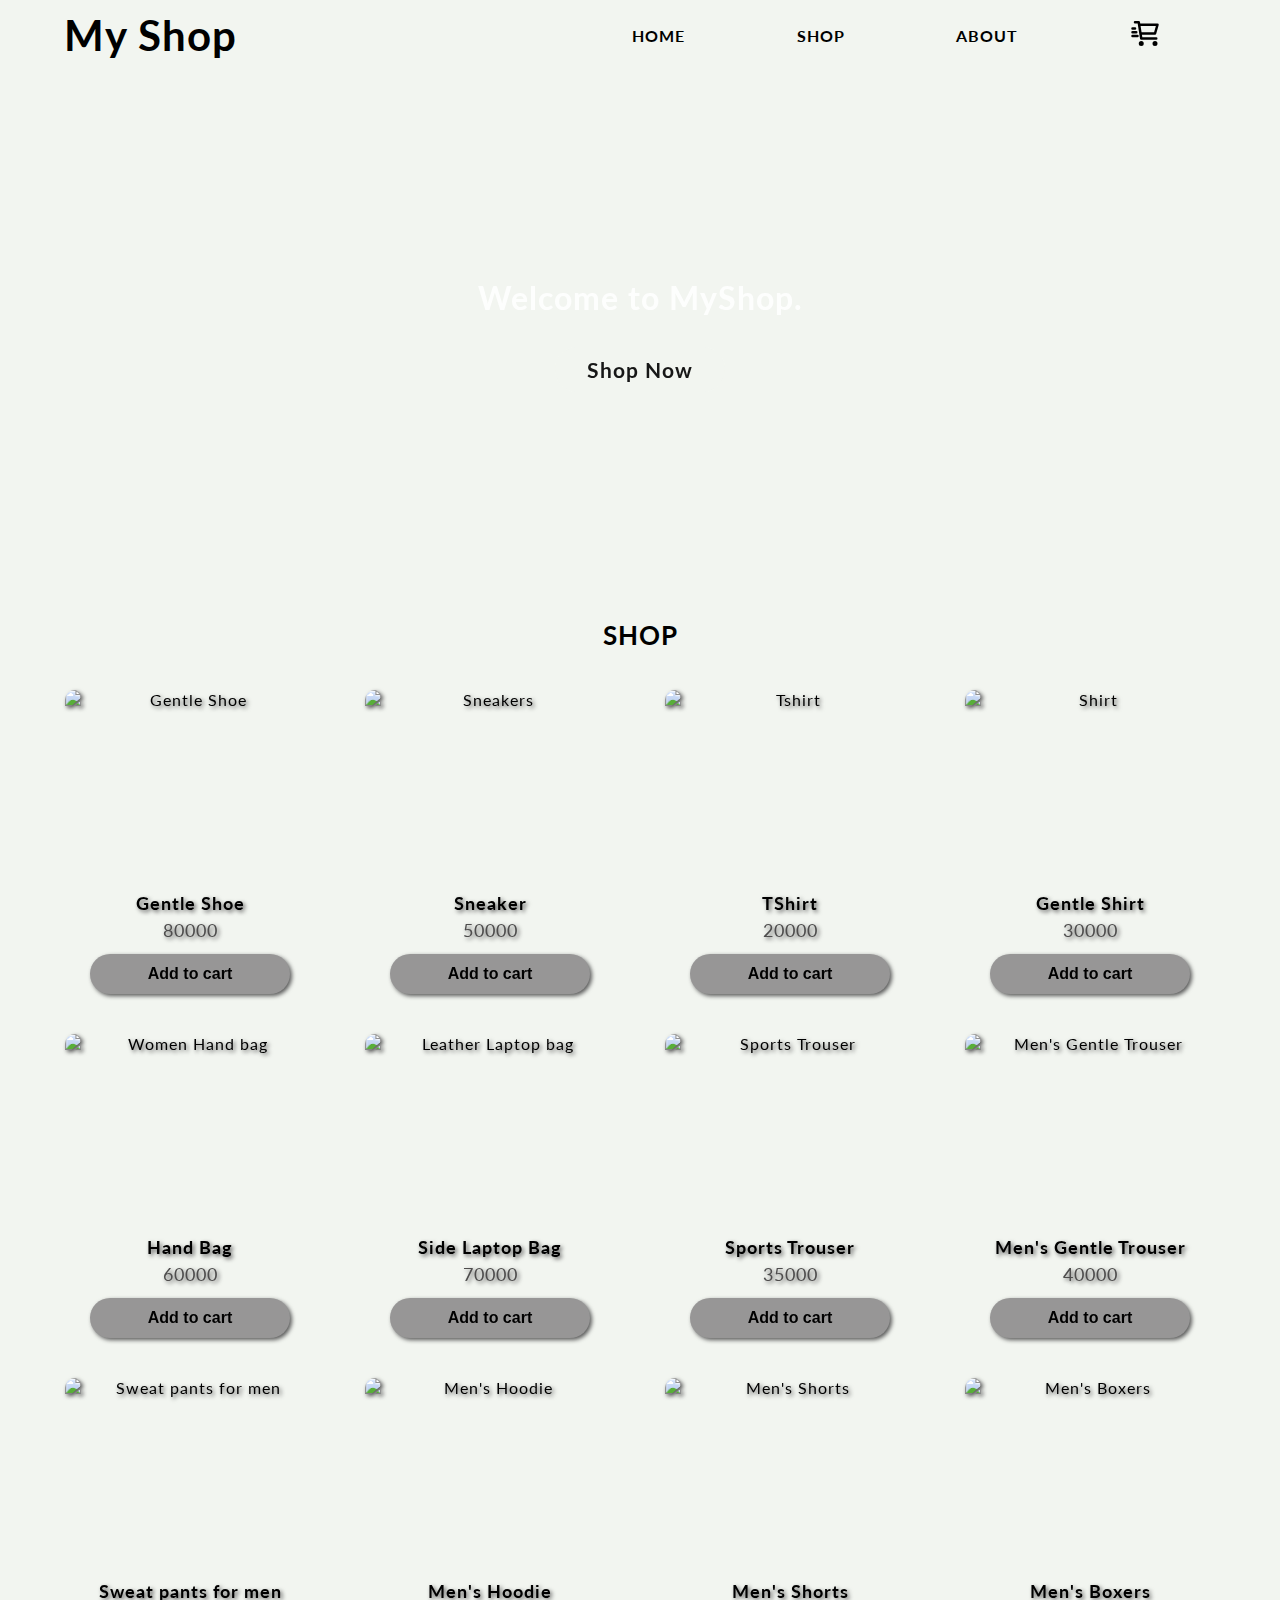
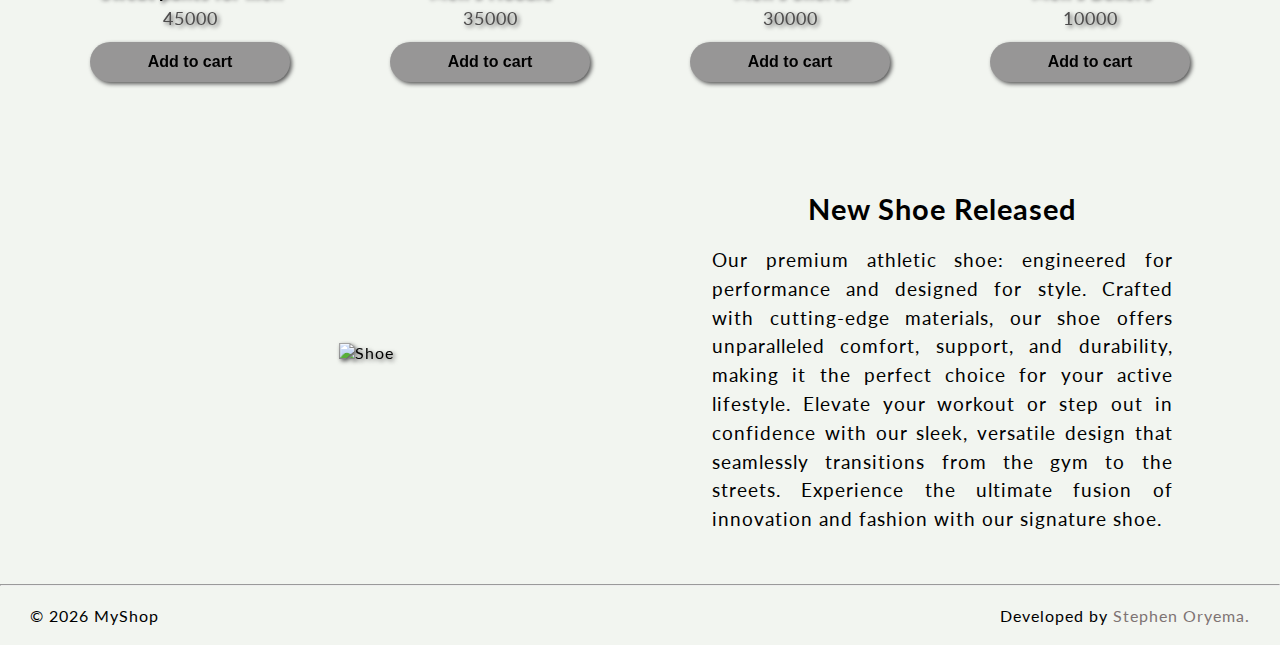
==== commit b29cb7a5: "Modified view" ====
--- a/index.html
+++ b/index.html
@@ -153,7 +153,7 @@
                     <div class="about-desc">
                         <h2>New Shoe Released</h2>
                         <p>
-                            our premium athletic shoe: engineered for performance
+                            Our premium athletic shoe: engineered for performance
                              and designed for style. Crafted with cutting-edge materials,
                               our shoe offers unparalleled comfort, support, and durability,
                                making it the perfect choice for your active lifestyle. 
@@ -173,7 +173,6 @@
                 <span id="year"></span>
             </div>
             <div>
-                <span>Alright Reserved.</span>
                 <span>Developed by <a href="http://oryemasteph.netlify.app" target="_blank">Stephen Oryema.</a></span>
             </div>
         </footer>     
--- a/style.css
+++ b/style.css
@@ -34,6 +34,7 @@
     text-decoration: none;
     color: #000;
     cursor: pointer;
+    font-size: 1.3em;
 }
 
 nav{
@@ -173,7 +174,7 @@
     width: 250px;
     height: 200px;
     object-fit: cover;
-    border-radius: 30px;
+    border-radius: 10px;
 }
 
 .btn{
@@ -213,6 +214,7 @@
 .about-img{
     width: 45%;
     margin: auto;
+    filter: drop-shadow(2px 2px 2px #585858);
 }
 
 .about-img img{
@@ -227,6 +229,7 @@
 .about-desc p{
     text-align: justify;
     font-size: 1.2em;
+    line-height: 1.5
 }
 
 .about-desc h2{
@@ -333,6 +336,9 @@
 
 /* Media Query */
 @media screen and (max-width: 600px) {
+    header > a{
+        font-size: 0.7em;
+    }
     ul li a{
         font-size: 0.8em;
     }
@@ -347,7 +353,8 @@
     }
 
     .product img {
-        width: 100%;
+        width: 95%;
+        margin: 10px auto;
         height: 250px;
     }
 
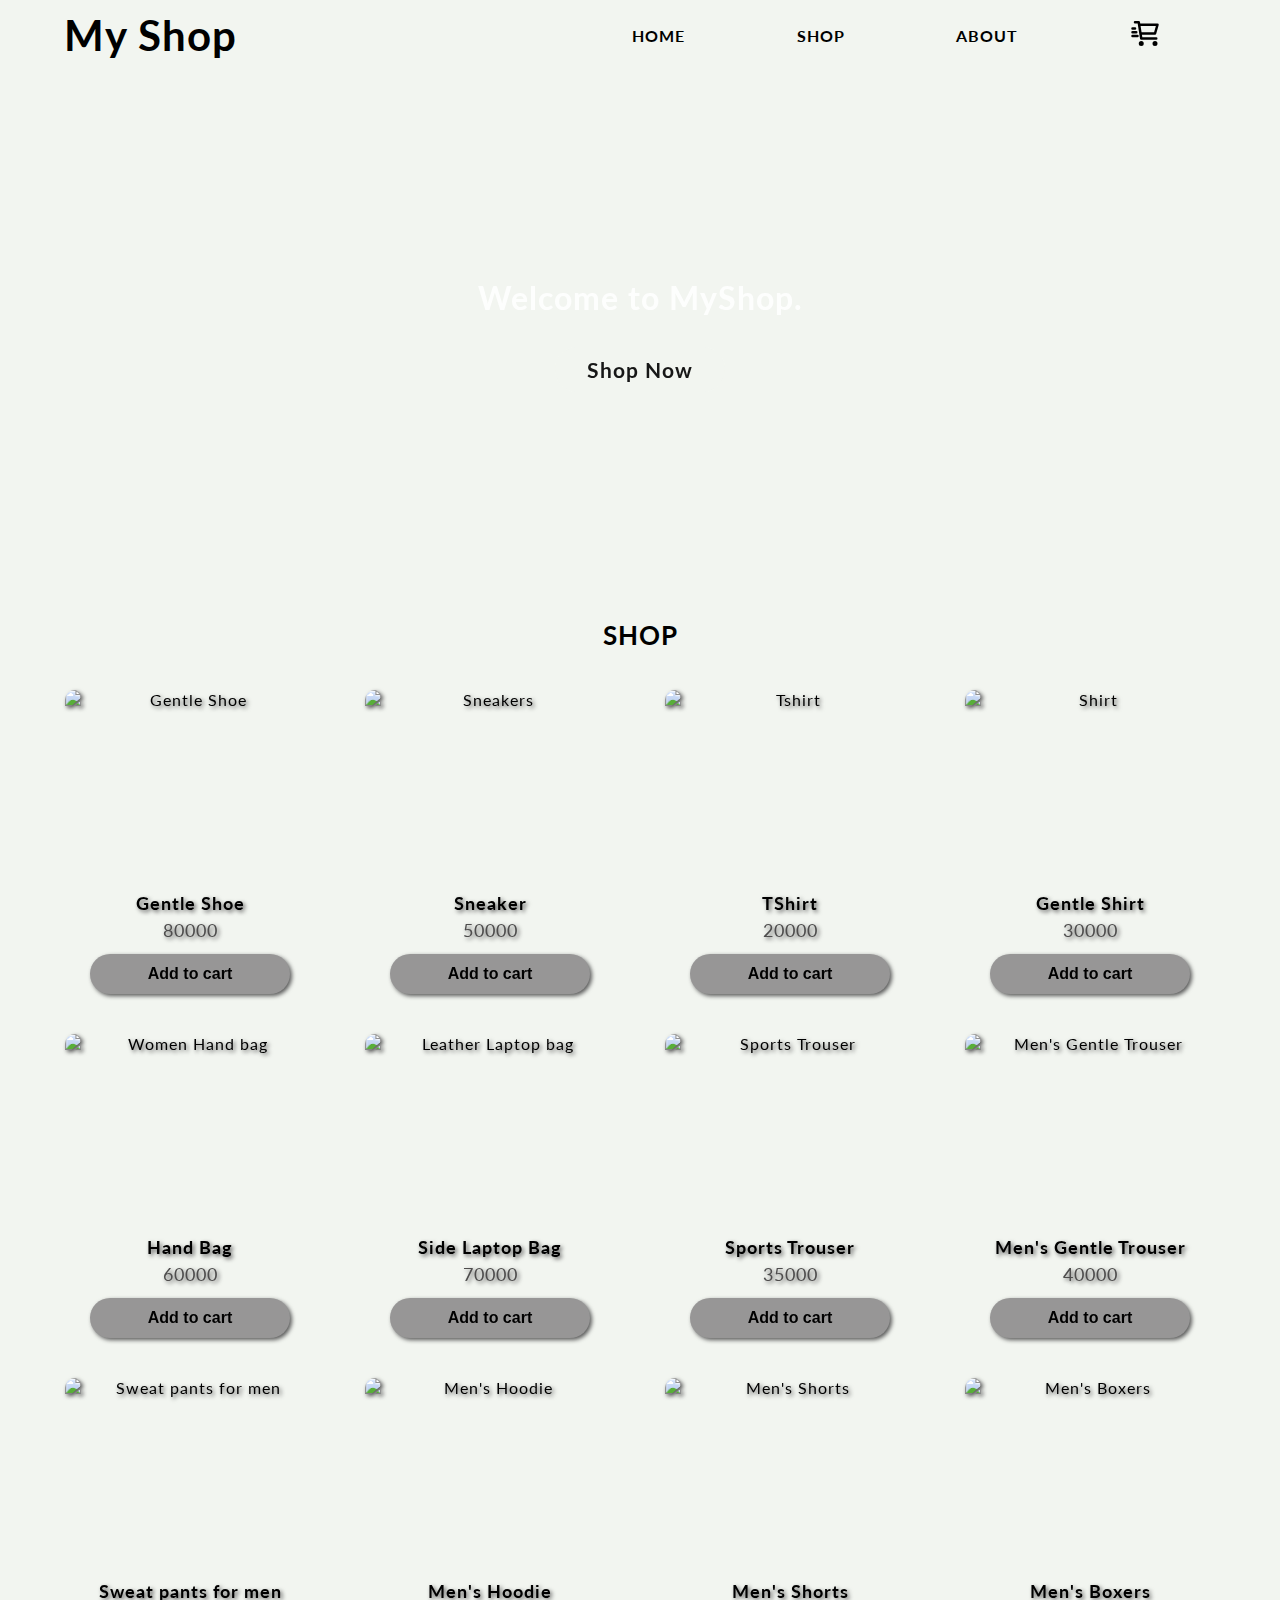
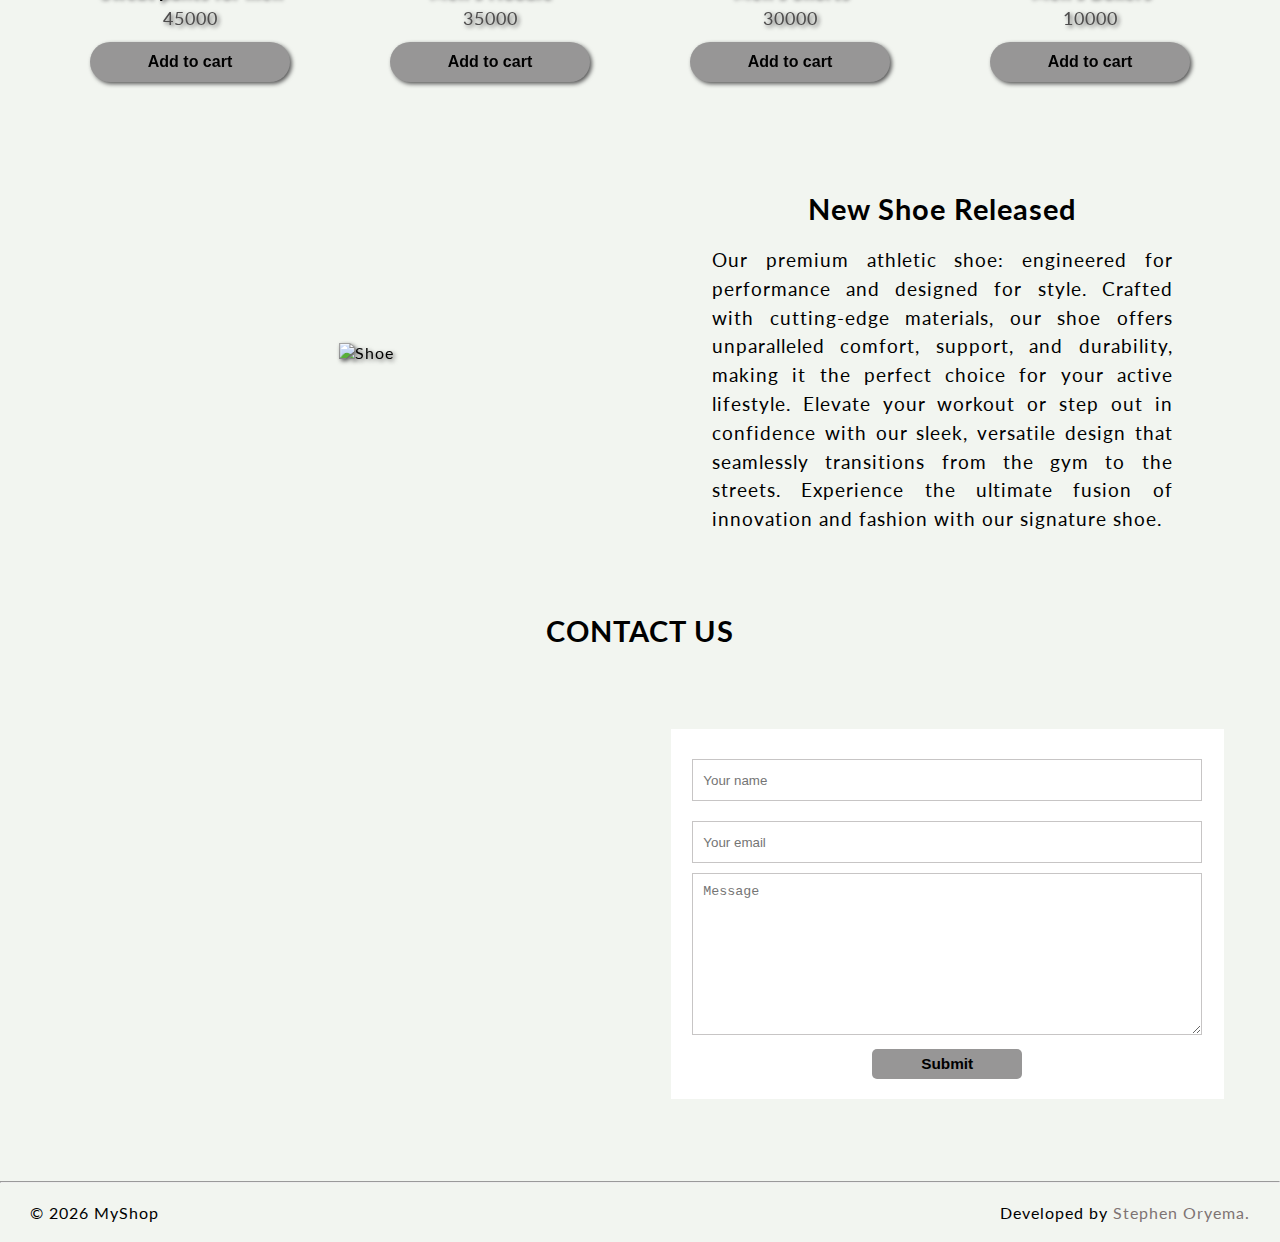
==== commit d8cb4020: "Added contact section" ====
--- a/index.html
+++ b/index.html
@@ -20,7 +20,7 @@
                 <ul>
                     <li><a href="#home">Home</a></li>
                     <li><a href="#shop">Shop</a></li>
-                    <li><a href="#about">About</a></li>
+                    <li><a href="#contact">About</a></li>
                     <li><a href="cart.html"><img src="images/cart-shopping-fast-svgrepo-com.svg" alt="Shopping Cart" id="cart-logo"></a></li>
                 </ul>
             </nav>
@@ -165,6 +165,20 @@
                     </div>                   
                 </div>
             </section>
+            <section id="contact">
+                <h1>Contact Us</h1>
+                <div id="contact-container">
+                    <div id="map-location">
+                        <iframe src="https://www.google.com/maps/embed?pb=!1m18!1m12!1m3!1d63835.63040643206!2d32.561912266748024!3d0.38786658650200384!2m3!1f0!2f0!3f0!3m2!1i1024!2i768!4f13.1!3m3!1m2!1s0x177db005db85beeb%3A0x518bbf7afd955a8b!2sKawempe%2C%20Kampala!5e0!3m2!1sen!2sug!4v1709304104190!5m2!1sen!2sug" width="600" height="450" style="border:0;" allowfullscreen="" loading="lazy" referrerpolicy="no-referrer-when-downgrade"></iframe>
+                    </div>
+                    <form netlify>
+                        <input type="text" name="name" id="name" placeholder="Your name">
+                        <input type="email" name="email" id="email" placeholder="Your email">
+                        <textarea name="message" id="message" cols="30" rows="10" placeholder="Message"></textarea>
+                        <input type="submit" id="submit" value="Submit">
+                    </form>
+                </div>
+            </section>
         </main>  
         <hr> 
         <footer>
--- a/style.css
+++ b/style.css
@@ -76,6 +76,7 @@
     background: url(https://images.unsplash.com/photo-1557821552-17105176677c?q=80&w=1932&auto=format&fit=crop&ixlib=rb-4.0.3&ixid=M3wxMjA3fDB8MHxwaG90by1wYWdlfHx8fGVufDB8fHx8fA%3D%3D);
     background-size: cover;
     background-position: center;
+    background-attachment: fixed;
     opacity: 0.9; 
     display: flex;
     flex-direction: column;
@@ -201,6 +202,8 @@
     height: fit-content;
     padding-top: 70px;  
     padding-bottom: 50px;  
+    background: url(https://images.pexels.com/photos/4464819/pexels-photo-4464819.jpeg?auto=compress&cs=tinysrgb&w=1260&h=750&dpr=2);
+    background-attachment: fixed;
 }
 
 .about-container{
@@ -309,6 +312,91 @@
     color: #f2f5f0;
 }
 
+/* Contact */
+#contact{
+    width: 100%;
+    height: fit-content;
+    padding-bottom: 30px;
+    background: url(https://images.pexels.com/photos/7708809/pexels-photo-7708809.jpeg?auto=compress&cs=tinysrgb&w=1260&h=750&dpr=2);
+    background-size: cover;
+    background-attachment: fixed;
+}
+
+#contact h1{
+    text-align: center;
+    font-size: 1.8em;
+    padding-top: 30px;
+    padding-bottom: 30px;
+    text-transform: uppercase;
+}
+
+#contact-container{
+    width: 96%;
+    height: fit-content;
+    margin: auto;
+    display: flex;
+    justify-content: center;
+    align-items: center;
+
+}
+
+#map-location{
+    width: 45%;
+    margin: 10px auto;
+    height: fit-content;
+}
+
+#map-location iframe{
+    width: 100%;
+    margin: auto;
+}
+
+form{
+    width: 45%;
+    margin: 10px auto;
+    background-color: #fff;
+    height: fit-content;
+    padding-top: 20px;
+    padding-bottom: 20px;
+    font-size: 1.2em;
+}
+
+form #name, #email{
+    width: 90%;
+    padding-left: 10px;
+    height: 40px;
+    margin: 10px auto;
+    border: 0.1px solid rgb(199, 197, 197);
+}
+
+textarea{
+    width: 90%;
+    height: 150px;
+    padding-left: 10px;
+    padding-top: 10px;
+    border: 0.1px solid rgb(199, 197, 197);
+}
+
+#submit{
+    width: 150px;
+    height: 30px;
+    margin-top: 10px;
+    border-radius: 5px;
+    border: none;
+    font-size: 0.8em;
+    font-weight: bold;
+    cursor: pointer;
+    background-color: #979696;
+    transition: background-color 0.3s ease, color 0.3s ease;
+}
+
+#submit:hover{
+    color: #fff;
+    background-color: #0c0c0c;
+}
+
+
+
 /* Footer */
 footer{
     width: 100%;
@@ -410,4 +498,26 @@
         padding: 20px;
     }
 
+    #contact-container{
+        width: 100%;
+        display: flex;
+        flex-direction: column-reverse;
+        gap: 10px;
+    }
+
+    #map-location{
+        width: 90%;
+        margin: auto;
+        height: fit-content;
+    }
+
+    form{
+        width: 90%;
+        margin: auto;
+    }
+
+    form #name, #email, textarea{
+        width: 90%;
+    }
+
 }